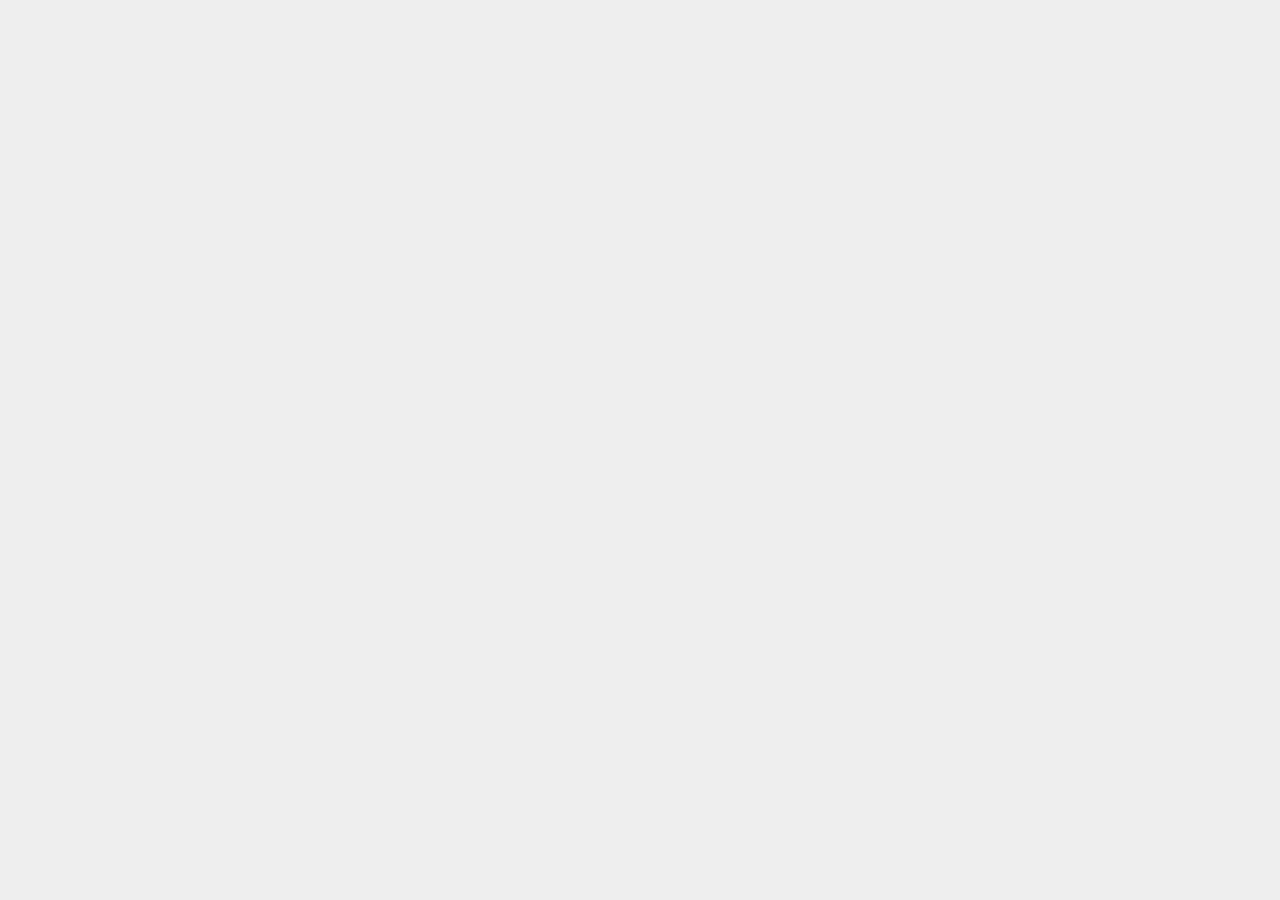
==== test/SpecRunner.html @ dd7b3a99 "ARIA Project Second Commit" ====
﻿<!DOCTYPE HTML>
<html>
<head>
  <meta http-equiv="Content-Type" content="text/html; charset=UTF-8">
  <title>Jasmine Spec Runner v2.0.0</title>

  <link rel="shortcut icon" type="image/png" href="jasmine_favicon.png">
  <link rel="stylesheet" type="text/css" href="css/jasmine.css">

  <script type="text/javascript" src="test/js/jasmine-2.0.0/jasmine.js"></script>
  <script type="text/javascript" src="test/js/jasmine-2.0.0/jasmine-html.js"></script>
  <script type="text/javascript" src="test/js/jasmine-2.0.0/boot.js"></script>

  <!-- include source files here... 
  <script type="text/javascript" src="src/Player.js"></script>
  <script type="text/javascript" src="src/Song.js"></script>

  <script type="text/javascript" src="spec/SpecHelper.js"></script>
  <script type="text/javascript" src="spec/PlayerSpec.js"></script>-->

     <script type="text/javascript" src="../js/converter.js"></script>
    <script type="text/javascript" src="../js/ConverterSpec.js"></script>
</head>

<body>
</body>
</html>
---- test/css/jasmine.css ----
body { background-color: #eeeeee; padding: 0; margin: 5px; overflow-y: scroll; }

.html-reporter { font-size: 11px; font-family: Monaco, "Lucida Console", monospace; line-height: 14px; color: #333333; }
.html-reporter a { text-decoration: none; }
.html-reporter a:hover { text-decoration: underline; }
.html-reporter p, .html-reporter h1, .html-reporter h2, .html-reporter h3, .html-reporter h4, .html-reporter h5, .html-reporter h6 { margin: 0; line-height: 14px; }
.html-reporter .banner, .html-reporter .symbol-summary, .html-reporter .summary, .html-reporter .result-message, .html-reporter .spec .description, .html-reporter .spec-detail .description, .html-reporter .alert .bar, .html-reporter .stack-trace { padding-left: 9px; padding-right: 9px; }
.html-reporter .banner .version { margin-left: 14px; }
.html-reporter #jasmine_content { position: fixed; right: 100%; }
.html-reporter .version { color: #aaaaaa; }
.html-reporter .banner { margin-top: 14px; }
.html-reporter .duration { color: #aaaaaa; float: right; }
.html-reporter .symbol-summary { overflow: hidden; *zoom: 1; margin: 14px 0; }
.html-reporter .symbol-summary li { display: inline-block; height: 8px; width: 14px; font-size: 16px; }
.html-reporter .symbol-summary li.passed { font-size: 14px; }
.html-reporter .symbol-summary li.passed:before { color: #5e7d00; content: "\02022"; }
.html-reporter .symbol-summary li.failed { line-height: 9px; }
.html-reporter .symbol-summary li.failed:before { color: #b03911; content: "x"; font-weight: bold; margin-left: -1px; }
.html-reporter .symbol-summary li.disabled { font-size: 14px; }
.html-reporter .symbol-summary li.disabled:before { color: #bababa; content: "\02022"; }
.html-reporter .symbol-summary li.pending { line-height: 17px; }
.html-reporter .symbol-summary li.pending:before { color: #ba9d37; content: "*"; }
.html-reporter .exceptions { color: #fff; float: right; margin-top: 5px; margin-right: 5px; }
.html-reporter .bar { line-height: 28px; font-size: 14px; display: block; color: #eee; }
.html-reporter .bar.failed { background-color: #b03911; }
.html-reporter .bar.passed { background-color: #a6b779; }
.html-reporter .bar.skipped { background-color: #bababa; }
.html-reporter .bar.menu { background-color: #fff; color: #aaaaaa; }
.html-reporter .bar.menu a { color: #333333; }
.html-reporter .bar a { color: white; }
.html-reporter.spec-list .bar.menu.failure-list, .html-reporter.spec-list .results .failures { display: none; }
.html-reporter.failure-list .bar.menu.spec-list, .html-reporter.failure-list .summary { display: none; }
.html-reporter .running-alert { background-color: #666666; }
.html-reporter .results { margin-top: 14px; }
.html-reporter.showDetails .summaryMenuItem { font-weight: normal; text-decoration: inherit; }
.html-reporter.showDetails .summaryMenuItem:hover { text-decoration: underline; }
.html-reporter.showDetails .detailsMenuItem { font-weight: bold; text-decoration: underline; }
.html-reporter.showDetails .summary { display: none; }
.html-reporter.showDetails #details { display: block; }
.html-reporter .summaryMenuItem { font-weight: bold; text-decoration: underline; }
.html-reporter .summary { margin-top: 14px; }
.html-reporter .summary ul { list-style-type: none; margin-left: 14px; padding-top: 0; padding-left: 0; }
.html-reporter .summary ul.suite { margin-top: 7px; margin-bottom: 7px; }
.html-reporter .summary li.passed a { color: #5e7d00; }
.html-reporter .summary li.failed a { color: #b03911; }
.html-reporter .summary li.pending a { color: #ba9d37; }
.html-reporter .description + .suite { margin-top: 0; }
.html-reporter .suite { margin-top: 14px; }
.html-reporter .suite a { color: #333333; }
.html-reporter .failures .spec-detail { margin-bottom: 28px; }
.html-reporter .failures .spec-detail .description { background-color: #b03911; }
.html-reporter .failures .spec-detail .description a { color: white; }
.html-reporter .result-message { padding-top: 14px; color: #333333; white-space: pre; }
.html-reporter .result-message span.result { display: block; }
.html-reporter .stack-trace { margin: 5px 0 0 0; max-height: 224px; overflow: auto; line-height: 18px; color: #666666; border: 1px solid #ddd; background: white; white-space: pre; }
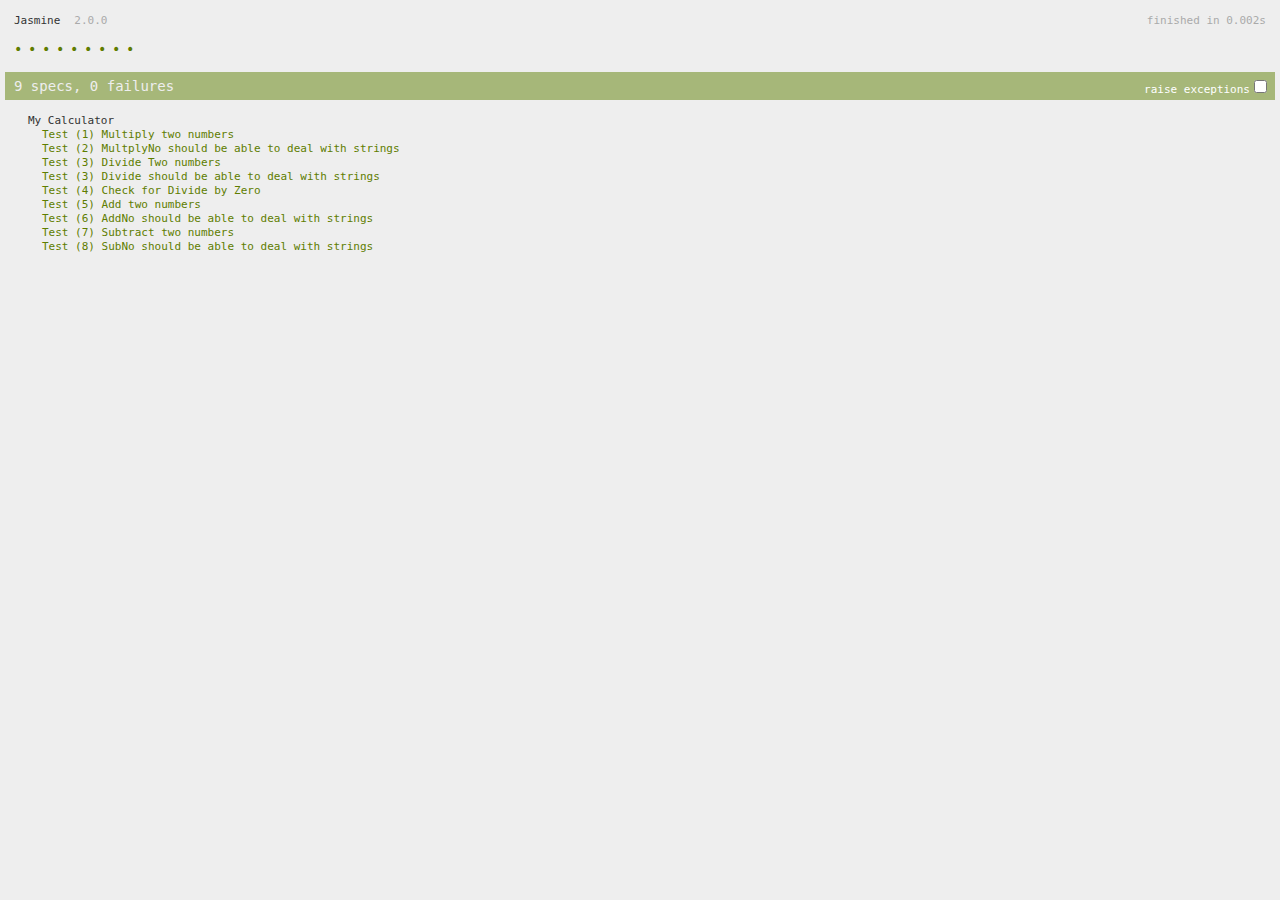
==== commit efb748b3: "ARIA Project Sixth Commit" ====
--- a/test/SpecRunner.html
+++ b/test/SpecRunner.html
@@ -7,9 +7,9 @@
   <link rel="shortcut icon" type="image/png" href="jasmine_favicon.png">
   <link rel="stylesheet" type="text/css" href="css/jasmine.css">
 
-  <script type="text/javascript" src="test/js/jasmine-2.0.0/jasmine.js"></script>
-  <script type="text/javascript" src="test/js/jasmine-2.0.0/jasmine-html.js"></script>
-  <script type="text/javascript" src="test/js/jasmine-2.0.0/boot.js"></script>
+  <script type="text/javascript" src="js/jasmine.js"></script>
+  <script type="text/javascript" src="js/jasmine-html.js"></script>
+  <script type="text/javascript" src="js/boot.js"></script>
 
   <!-- include source files here... 
   <script type="text/javascript" src="src/Player.js"></script>
@@ -18,10 +18,10 @@
   <script type="text/javascript" src="spec/SpecHelper.js"></script>
   <script type="text/javascript" src="spec/PlayerSpec.js"></script>-->
 
-     <script type="text/javascript" src="../js/converter.js"></script>
-    <script type="text/javascript" src="../js/ConverterSpec.js"></script>
+     <script type="text/javascript" src="js/Calculator.js"></script>
+    <script type="text/javascript" src="js/CalculatorSpec.js"></script>
 </head>
 
 <body>
 </body>
-</html>
+</html>